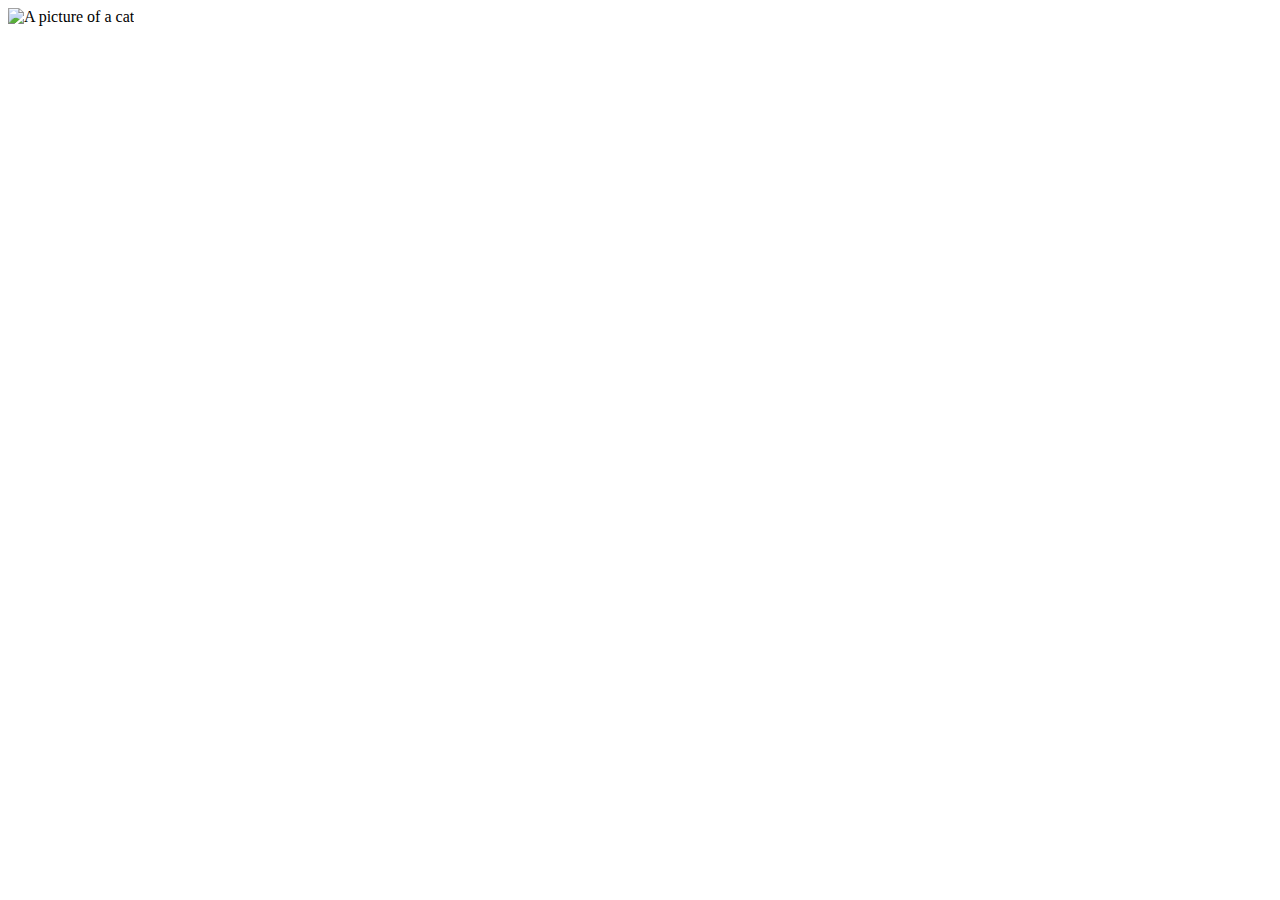
==== KevinBruland/index.html @ 367e01b7 "Initial setup and project structure" ====
<html lang="en">
<head>
    <meta charset="UTF-8">
    <meta name="viewport" content="width=device-width, initial-scale=1.0">
    <title>Image Circle Rendering</title>
</head>
<body>
    <img src="https://placekitten.com/300/300" alt="A picture of a cat">
    <script src="js/drawImage.js"></script>
</body>
</html>
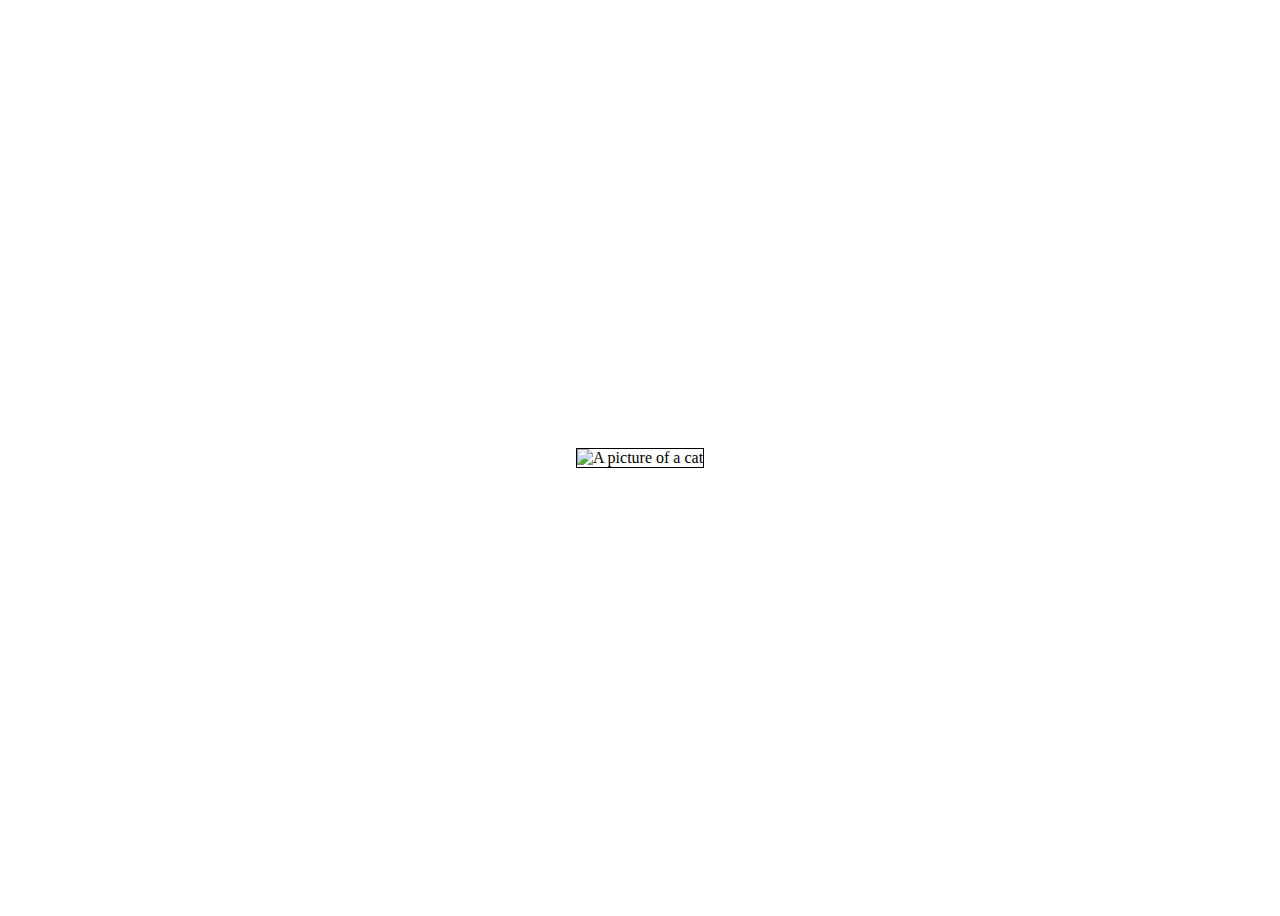
==== commit 6acea353: "Initial code for creating a canvas based on an image passed to drawImage" ====
--- a/KevinBruland/index.html
+++ b/KevinBruland/index.html
@@ -3,9 +3,11 @@
     <meta charset="UTF-8">
     <meta name="viewport" content="width=device-width, initial-scale=1.0">
     <title>Image Circle Rendering</title>
+    <link rel="stylesheet" href="css/styles.css">
 </head>
 <body>
-    <img src="https://placekitten.com/300/300" alt="A picture of a cat">
+    <img id="canvasCircleImage" src="https://placekitten.com/300/300" alt="A picture of a cat">
     <script src="js/drawImage.js"></script>
+    <script src="js/main.js"></script>
 </body>
 </html>--- a/KevinBruland/css/styles.css
+++ b/KevinBruland/css/styles.css
@@ -0,0 +1,13 @@
+html, body {
+    min-height: 100vh;
+}
+
+body {
+    display: flex;
+    justify-content: center;
+    align-items: center;
+}
+
+#canvasCircleImage {
+    border: solid 1px black;
+}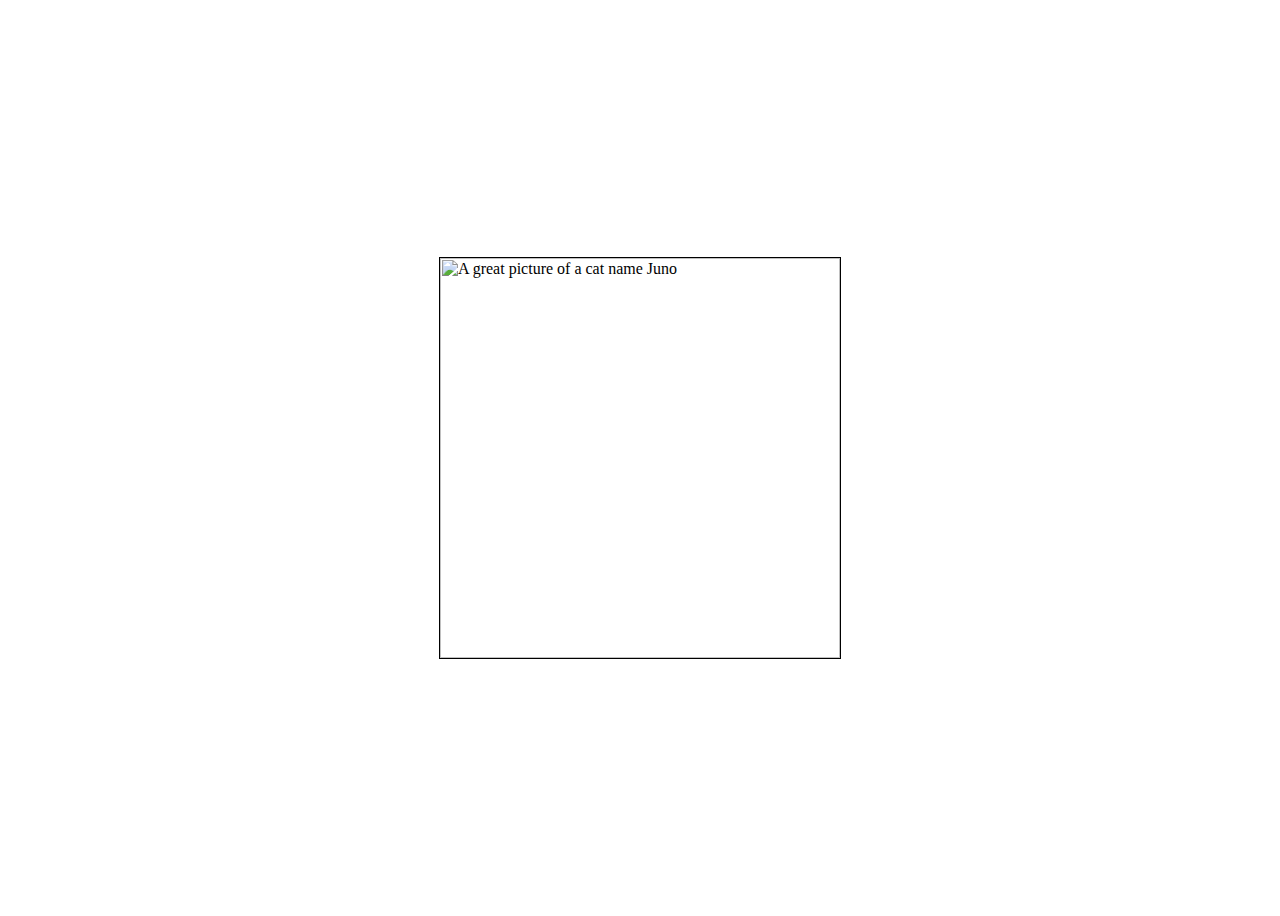
==== commit d65a13f7: "Initial MVP, drawing a picture of my cat with circles" ====
--- a/KevinBruland/index.html
+++ b/KevinBruland/index.html
@@ -3,10 +3,11 @@
     <meta charset="UTF-8">
     <meta name="viewport" content="width=device-width, initial-scale=1.0">
     <title>Image Circle Rendering</title>
+
     <link rel="stylesheet" href="css/styles.css">
 </head>
 <body>
-    <img id="canvasCircleImage" src="https://placekitten.com/300/300" alt="A picture of a cat">
+    <img id="canvasCircleImage" src="images/Juno.jpg" alt="A great picture of a cat name Juno">
     <script src="js/drawImage.js"></script>
     <script src="js/main.js"></script>
 </body>
--- a/KevinBruland/css/styles.css
+++ b/KevinBruland/css/styles.css
@@ -4,10 +4,13 @@
 
 body {
     display: flex;
+    flex-wrap: wrap;
     justify-content: center;
     align-items: center;
 }
 
 #canvasCircleImage {
     border: solid 1px black;
+    width: 400px;
+    max-width: 100%;
 }